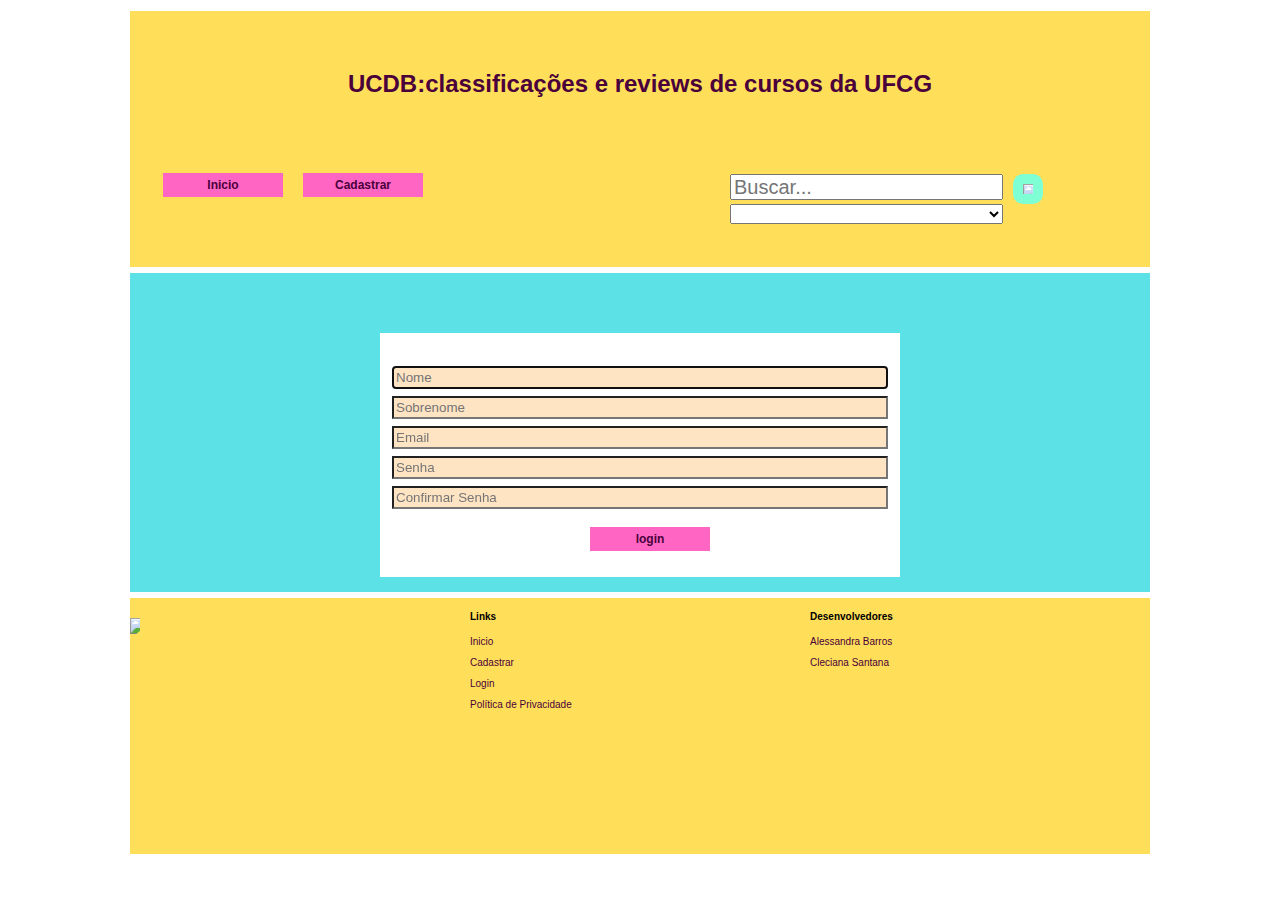
==== cadastrar.html @ 0560e27b "tentando aplicacao" ====
<!DOCTYPE html>
<html>
    <head>
        <meta charset="utf-8">
        <title> Cadastrar </title>
        <link rel="stylesheet">
        <style>
            html {
                display: grid;
                align-items: center;
                justify-items: center;
            }
            body{
                background-image: url("https://i.pinimg.com/564x/81/3f/0c/813f0c0e2bee9f2ef5796f1a83ee8303.jpg");
                background-repeat: repeat;
                text-decoration: none;
                display: grid;
                grid-template-areas: "header header header" 
                                     "aside main main" 
                                     "footer footer footer";
                grid-template-columns: 1fr 2fr 1fr;
                grid-template-rows: 1fr auto 1fr;
                font-family: sans-serif;
                font-size: 16px;
            }
            header{
                align-items: center;
                justify-content: center;
                background-color: #ffde59;
                position: relative;
                margin: 3px;
                padding: 18px;
                grid-column-start: 1;
                grid-column-end: 5;
                grid-row-start: 1;
                grid-row-end: 2;
                display: grid;
                grid-template-areas: "h3"
                                     "div form";
                grid-template-columns: 1fr;
                grid-template-rows: 1fr 1fr;
                text-align: center;
            }
            main{
                margin: 3px;
                grid-column-start: 1;
                grid-column-end: 4;
                justify-items: center;
                background-color: #5ce1e6;
                text-align: center
                
            }
            footer{
                display: grid;
                grid-template-columns: 1fr 1fr 1fr;
                margin: 3px;
                grid-column-start: 1;
                grid-column-end: 4;
                background-color: #ffde59;
            }
            .botao a {  
                font: bold 12px/24px arial, helvetica, sans-aerif;	
                padding:0px;
                text-decoration: none;
                text-align:center;	
                color:#4a003a;
                justify-items: center;
                background-color: #ff66c4;
                width:120px;  
                height:24px;	
                display:block;
                margin-top: 3px;	
	        }
            .entradas{
                display: grid;
                grid-template-columns: 500px;
                grid-template-rows: 30px 30px 30px 30px 30px;
                justify-content: center;
                margin-top: 18px;
            }
            .caixaEntrada{
                padding: 10px;
                margin: 60px 250px 15px 250px;
                background-color: white;
                justify-content: center;
            }
            .inputs{
                margin: 2px;
                margin-top: 5px; 
                background-color: bisque;
            }
            #links{
                display: flex;
                justify-content:baseline;
                margin: 5px;
            }
            #logoUFCG{
                max-width: 180px;
                max-height: 130px;
                width: auto;
                height: auto;
                margin-top: 20px;
                margin-left: 0px;
            }
            #logoCC{
                max-width: 100px;
                max-height: 50px;
                width: auto;
                height: auto;
                margin-top: 50px;
                margin-left: 10px;
            }
            #img{
                display: grid;
                grid-template-columns: 10px;
                grid-template-rows: 50px 50px;
            }
            #linksRodape{
                text-decoration: none;
                grid-column-start: 2;
                grid-column-end: 3;
                font-size: 10px;
            }
            #sobre{
                text-decoration: none;
                grid-column-start: 3;
                grid-column-end: 4;
                font-size: 10px;
            }
            .decoracaoLinks{
                text-decoration:none;
                color: #4a003a;
            }
            #pesquisa{
                display: grid;
                grid-template-areas: "pesquisa bnt"
                                     "historico";
                grid-template-columns: 1fr 1fr;
                grid-auto-rows: 2fr 1fr;
                justify-items: end;
                width: 100px;
                height: 40px;
                margin: 30px auto;
            }
            #texto{
                width: 250;
                height: 20px;
                float: left;
                font-family: 'Arial';
                font-size: 20px;
            }
            .bnt{
                width: 10px;
                height: 10px;
                border-radius: 10px;
                background-color: aquamarine;
                padding: 10px;
                margin-left: 10px;
                cursor: pointer;

                
            }
            #texto:focus{
                border: solid 2px aquamarine;
            }
            #historico{
                display: inline;
                width: 273px;
                height: 20px;
            }
        </style>
    </head>
    <body>
        <header>
            <h2 style="text-align: center; color:#4a003a">UCDB:classificações e reviews de cursos da UFCG</h2>
            <div id="links">
                <h3 style="margin: 10px"> 
                    <p class="botao"><a href="index.html" title="Inicio" target="_blank"> Inicio </a></p>
                </h3>
                <h3 style="margin: 10px"> 
                    <p class="botao"><a href="login.html" title="Cadastrar" target="_blank"> Cadastrar</a></p> 
                </h3>
                <form id="pesquisa">
                    <input type="text" id="texto" placeholder="Buscar..."/>
                    <img class="bnt" onclick=getDisciplinas() src="https://image.flaticon.com/icons/png/512/16/16492.png" alt="Buscar..."/>
                    <select id="historico" onchange=changeFunc(value)></select>
                </form>
            </div>
        </header>
        <main>
            <div class="caixaEntrada">
                <div class="entradas">
                    <input id="txtNome"  class="inputs" type="text" name="nome" placeholder="Nome" autofocus="autofocus"  />
                    <input id="txtSobrenome"  class="inputs" type="text" name="sobrenome" placeholder="Sobrenome" autofocus="autofocus"  />
                    <input id="txtEmail"  class="inputs" type="email" name="email" placeholder="Email" autofocus="autofocus"  />
                    <input id="txtSenha"  class="inputs" type="password" name="senha" placeholder="Senha" autofocus="autofocus"  />
                    <input id="txtConfirmarSenha"  class="inputs" type="password" name="Confirmar Senha" placeholder="Confirmar Senha" autofocus="autofocus"  />
                </div>
                <p class="botao" style="margin-left:40% "> <a href="index.html" title="Inicio" target="_blank">login</a> </p>
                
            </div>
        </main>
        <footer>
                <div id="img">
                        <img id="logoUFCG" src="http://labarc.ufcg.edu.br/loac/uploads/OAC/ufcg_logomarca3.svg">
                        <img id="logoCC" src="https://www.lcc.ufcg.edu.br/status/images/logo.png">
                    </div>
                    <div id="linksRodape">
                        <h4>Links</h4>
                        <p><a class="decoracaoLinks" href="index.html" title="Inicio" target="_blank"> Inicio </a></p>
                        <p><a class="decoracaoLinks"href="cadastrar.html" title="Cadastrar" target="_blank"> Cadastrar</a></p> 
                        <p><a class="decoracaoLinks"href="login.html" title="Login" target="_blank"> Login</a></p>
                        <p><a href="privacidade.html" class="decoracaoLinks" title="Provacidade" target="_blank"> Política de Privacidade</a></p> 
                    </div>
                    <div id="sobre">
                        <h4>Desenvolvedores</h4>
                        <p><a class="decoracaoLinks" href="https://twitter.com/_allebarros" title="Ale" target="_blank"> Alessandra Barros </a></p>
                        <p><a class="decoracaoLinks" href="https://www.instagram.com/cleciana.santanaa/" title="Cle" target="_blank"> Cleciana Santana </a></p>
        
                    </div>
        </footer>
        <script src="app.js"></script>
    </body>
</html>
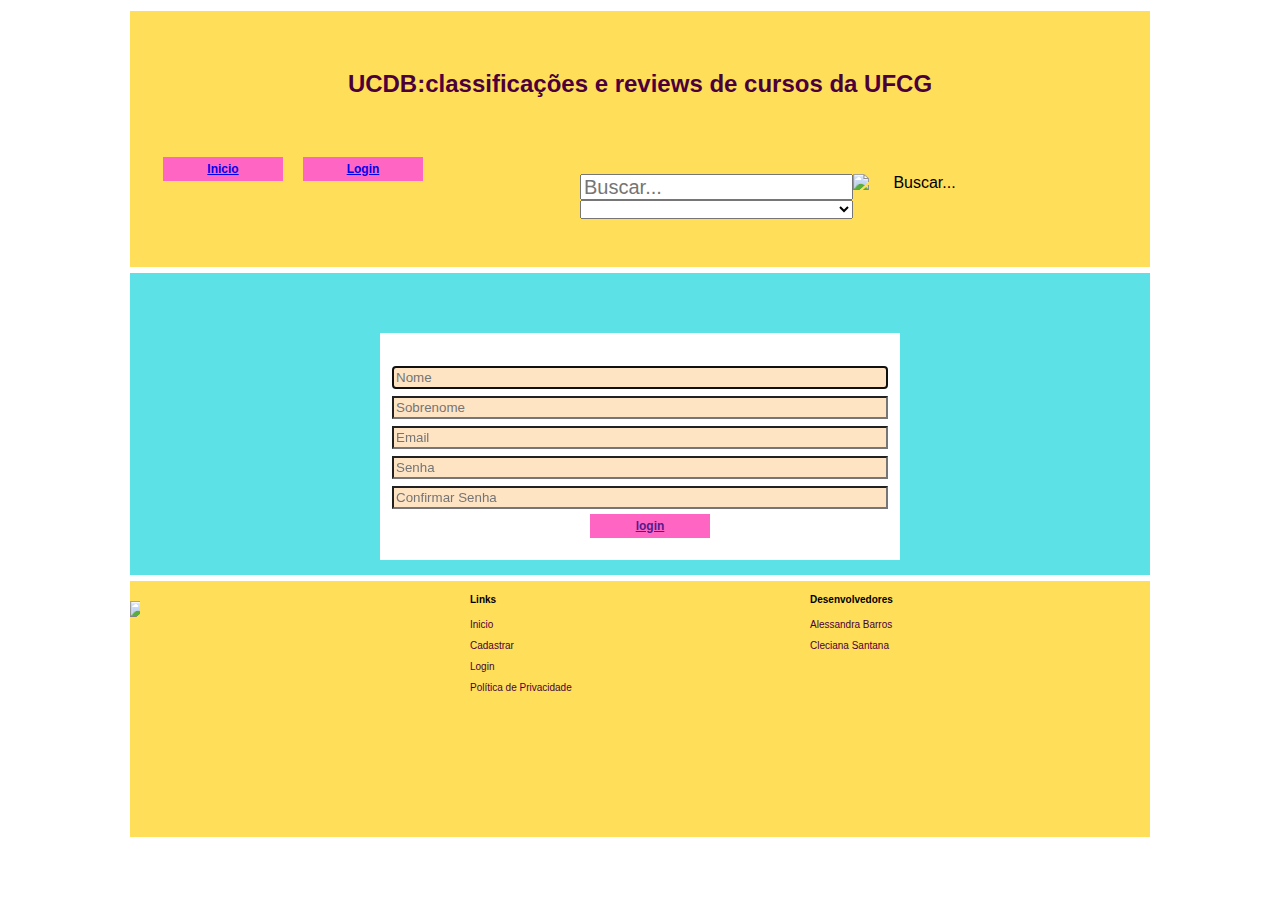
==== commit 8f7f0c13: "refatorando css" ====
--- a/cadastrar.html
+++ b/cadastrar.html
@@ -3,172 +3,11 @@
     <head>
         <meta charset="utf-8">
         <title> Cadastrar </title>
-        <link rel="stylesheet">
-        <style>
-            html {
-                display: grid;
-                align-items: center;
-                justify-items: center;
-            }
-            body{
-                background-image: url("https://i.pinimg.com/564x/81/3f/0c/813f0c0e2bee9f2ef5796f1a83ee8303.jpg");
-                background-repeat: repeat;
-                text-decoration: none;
-                display: grid;
-                grid-template-areas: "header header header" 
-                                     "aside main main" 
-                                     "footer footer footer";
-                grid-template-columns: 1fr 2fr 1fr;
-                grid-template-rows: 1fr auto 1fr;
-                font-family: sans-serif;
-                font-size: 16px;
-            }
-            header{
-                align-items: center;
-                justify-content: center;
-                background-color: #ffde59;
-                position: relative;
-                margin: 3px;
-                padding: 18px;
-                grid-column-start: 1;
-                grid-column-end: 5;
-                grid-row-start: 1;
-                grid-row-end: 2;
-                display: grid;
-                grid-template-areas: "h3"
-                                     "div form";
-                grid-template-columns: 1fr;
-                grid-template-rows: 1fr 1fr;
-                text-align: center;
-            }
-            main{
-                margin: 3px;
-                grid-column-start: 1;
-                grid-column-end: 4;
-                justify-items: center;
-                background-color: #5ce1e6;
-                text-align: center
-                
-            }
-            footer{
-                display: grid;
-                grid-template-columns: 1fr 1fr 1fr;
-                margin: 3px;
-                grid-column-start: 1;
-                grid-column-end: 4;
-                background-color: #ffde59;
-            }
-            .botao a {  
-                font: bold 12px/24px arial, helvetica, sans-aerif;	
-                padding:0px;
-                text-decoration: none;
-                text-align:center;	
-                color:#4a003a;
-                justify-items: center;
-                background-color: #ff66c4;
-                width:120px;  
-                height:24px;	
-                display:block;
-                margin-top: 3px;	
-	        }
-            .entradas{
-                display: grid;
-                grid-template-columns: 500px;
-                grid-template-rows: 30px 30px 30px 30px 30px;
-                justify-content: center;
-                margin-top: 18px;
-            }
-            .caixaEntrada{
-                padding: 10px;
-                margin: 60px 250px 15px 250px;
-                background-color: white;
-                justify-content: center;
-            }
-            .inputs{
-                margin: 2px;
-                margin-top: 5px; 
-                background-color: bisque;
-            }
-            #links{
-                display: flex;
-                justify-content:baseline;
-                margin: 5px;
-            }
-            #logoUFCG{
-                max-width: 180px;
-                max-height: 130px;
-                width: auto;
-                height: auto;
-                margin-top: 20px;
-                margin-left: 0px;
-            }
-            #logoCC{
-                max-width: 100px;
-                max-height: 50px;
-                width: auto;
-                height: auto;
-                margin-top: 50px;
-                margin-left: 10px;
-            }
-            #img{
-                display: grid;
-                grid-template-columns: 10px;
-                grid-template-rows: 50px 50px;
-            }
-            #linksRodape{
-                text-decoration: none;
-                grid-column-start: 2;
-                grid-column-end: 3;
-                font-size: 10px;
-            }
-            #sobre{
-                text-decoration: none;
-                grid-column-start: 3;
-                grid-column-end: 4;
-                font-size: 10px;
-            }
-            .decoracaoLinks{
-                text-decoration:none;
-                color: #4a003a;
-            }
-            #pesquisa{
-                display: grid;
-                grid-template-areas: "pesquisa bnt"
-                                     "historico";
-                grid-template-columns: 1fr 1fr;
-                grid-auto-rows: 2fr 1fr;
-                justify-items: end;
-                width: 100px;
-                height: 40px;
-                margin: 30px auto;
-            }
-            #texto{
-                width: 250;
-                height: 20px;
-                float: left;
-                font-family: 'Arial';
-                font-size: 20px;
-            }
-            .bnt{
-                width: 10px;
-                height: 10px;
-                border-radius: 10px;
-                background-color: aquamarine;
-                padding: 10px;
-                margin-left: 10px;
-                cursor: pointer;
-
-                
-            }
-            #texto:focus{
-                border: solid 2px aquamarine;
-            }
-            #historico{
-                display: inline;
-                width: 273px;
-                height: 20px;
-            }
-        </style>
+        <link rel="stylesheet" href="./css/busca.css">
+        <link rel="stylesheet" href="./css/cadastrar.css">
+        <link rel="stylesheet" href="./css/footer.css">
+        <link rel="stylesheet" href="./css/html.css">
+        <link rel="stylesheet" href="./css/util.css">
     </head>
     <body>
         <header>
@@ -178,47 +17,48 @@
                     <p class="botao"><a href="index.html" title="Inicio" target="_blank"> Inicio </a></p>
                 </h3>
                 <h3 style="margin: 10px"> 
-                    <p class="botao"><a href="login.html" title="Cadastrar" target="_blank"> Cadastrar</a></p> 
+                    <p class="botao"><a href="login.html" title="Login" target="_blank"> Login</a></p> 
                 </h3>
                 <form id="pesquisa">
                     <input type="text" id="texto" placeholder="Buscar..."/>
-                    <img class="bnt" onclick=getDisciplinas() src="https://image.flaticon.com/icons/png/512/16/16492.png" alt="Buscar..."/>
+                    <img id="bnt" onclick=getDisciplinas() src="https://image.flaticon.com/icons/png/512/16/16492.png" alt="Buscar..."/>
                     <select id="historico" onchange=changeFunc(value)></select>
                 </form>
             </div>
         </header>
         <main>
+            <div id="msgemail"></div>
             <div class="caixaEntrada">
                 <div class="entradas">
                     <input id="txtNome"  class="inputs" type="text" name="nome" placeholder="Nome" autofocus="autofocus"  />
                     <input id="txtSobrenome"  class="inputs" type="text" name="sobrenome" placeholder="Sobrenome" autofocus="autofocus"  />
-                    <input id="txtEmail"  class="inputs" type="email" name="email" placeholder="Email" autofocus="autofocus"  />
+                    <input id="txtEmail" class="inputs" type="text" name="email" placeholder="Email" autofocus="autofocus" onblur="validacaoEmail()" maxlength="60" size='65'  />
                     <input id="txtSenha"  class="inputs" type="password" name="senha" placeholder="Senha" autofocus="autofocus"  />
-                    <input id="txtConfirmarSenha"  class="inputs" type="password" name="Confirmar Senha" placeholder="Confirmar Senha" autofocus="autofocus"  />
+                    <input id="txtConfirmarSenha"  class="inputs" type="password" name="Confirmar Senha" placeholder="Confirmar Senha" autofocus="autofocus"  onblur="validaSenha()"/>
                 </div>
-                <p class="botao" style="margin-left:40% "> <a href="index.html" title="Inicio" target="_blank">login</a> </p>
-                
+                <p class="botao" style="margin-left:40% " onclick="cadastra()"> <a href="" title="Inicio" target="_blank">login</a> </p>
             </div>
         </main>
         <footer>
-                <div id="img">
-                        <img id="logoUFCG" src="http://labarc.ufcg.edu.br/loac/uploads/OAC/ufcg_logomarca3.svg">
-                        <img id="logoCC" src="https://www.lcc.ufcg.edu.br/status/images/logo.png">
-                    </div>
-                    <div id="linksRodape">
-                        <h4>Links</h4>
-                        <p><a class="decoracaoLinks" href="index.html" title="Inicio" target="_blank"> Inicio </a></p>
-                        <p><a class="decoracaoLinks"href="cadastrar.html" title="Cadastrar" target="_blank"> Cadastrar</a></p> 
-                        <p><a class="decoracaoLinks"href="login.html" title="Login" target="_blank"> Login</a></p>
-                        <p><a href="privacidade.html" class="decoracaoLinks" title="Provacidade" target="_blank"> Política de Privacidade</a></p> 
-                    </div>
-                    <div id="sobre">
-                        <h4>Desenvolvedores</h4>
-                        <p><a class="decoracaoLinks" href="https://twitter.com/_allebarros" title="Ale" target="_blank"> Alessandra Barros </a></p>
-                        <p><a class="decoracaoLinks" href="https://www.instagram.com/cleciana.santanaa/" title="Cle" target="_blank"> Cleciana Santana </a></p>
-        
-                    </div>
+            <div id="img">
+                <img id="logoUFCG" src="http://labarc.ufcg.edu.br/loac/uploads/OAC/ufcg_logomarca3.svg">
+                <img id="logoCC" src="https://www.lcc.ufcg.edu.br/status/images/logo.png">
+            </div>
+            <div id="linksRodape">
+                <h4>Links</h4>
+                <p><a class="decoracaoLinks" href="index.html" title="Inicio" target="_blank"> Inicio </a></p>
+                <p><a class="decoracaoLinks"href="cadastrar.html" title="Cadastrar" target="_blank"> Cadastrar</a></p> 
+                <p><a class="decoracaoLinks"href="login.html" title="Login" target="_blank"> Login</a></p>
+                <p><a href="privacidade.html" class="decoracaoLinks" title="Provacidade" target="_blank"> Política de Privacidade</a></p> 
+            </div>
+            <div id="sobre">                    
+                <h4>Desenvolvedores</h4>
+                <p><a class="decoracaoLinks" href="https://twitter.com/_allebarros" title="Ale" target="_blank"> Alessandra Barros </a></p>
+                <p><a class="decoracaoLinks" href="https://www.instagram.com/cleciana.santanaa/" title="Cle" target="_blank"> Cleciana Santana </a></p>
+            </div>
         </footer>
-        <script src="app.js"></script>
+        <script src="./javascript/buscaDisciplina.js"></script>
+        <script src="./javascript/validaEntradas.js"></script>
+        <script src="./javascript/cadastra.js"></script>
     </body>
 </html>--- a/css/busca.css
+++ b/css/busca.css
@@ -0,0 +1,34 @@
+#pesquisa{
+    display: grid;
+    grid-template-areas: "pesquisa bnt"
+                         "historico";
+    grid-template-columns: 1fr 1fr;
+    grid-auto-rows: 2fr 1fr;
+    width: 400px;
+    height: 40px;
+    margin: 30px auto;
+}
+#texto{
+    width: 350;
+    height: 20px;
+    float: left;
+    font-family: 'Arial';
+    font-size: 20px;
+}
+.bnt{
+    width: 11px;
+    height: 11px;
+    border-radius: 10px;
+    background-color: aquamarine;
+    padding: 10px;
+    margin-left: 10px;
+    cursor: pointer;
+
+    
+}
+#texto:focus{
+    border: solid 2px aquamarine;
+}
+#historico{
+    display: inline;
+}--- a/css/cadastrar.css
+++ b/css/cadastrar.css
@@ -0,0 +1,41 @@
+main{
+    grid-area: main;
+    margin: 3px;
+    grid-column-start: 1;
+    grid-column-end: 4;
+    justify-items: center;
+    background-color: #5ce1e6;
+    text-align: center
+    
+}
+.entradas{
+    display: grid;
+    grid-template-columns: 500px;
+    grid-template-rows: 30px 30px 30px 30px 30px;
+    justify-content: center;
+    margin-top: 18px;
+}
+.caixaEntrada{
+    padding: 10px;
+    margin: 60px 250px 15px 250px;
+    background-color: white;
+    justify-content: center;
+}
+header{
+    align-items: center;
+    justify-content: center;
+    background-color: #ffde59;
+    position: relative;
+    margin: 3px;
+    padding: 18px;
+    grid-column-start: 1;
+    grid-column-end: 5;
+    grid-row-start: 1;
+    grid-row-end: 2;
+    display: grid;
+    grid-template-areas: "h3"
+                         "div form";
+    grid-template-columns: 1fr;
+    grid-template-rows: 1fr 1fr;
+    text-align: center;
+}--- a/css/footer.css
+++ b/css/footer.css
@@ -0,0 +1,50 @@
+footer{
+    display: grid;
+    grid-template-columns: 1fr 1fr 1fr;
+    margin: 3px;
+    grid-column-start: 1;
+    grid-column-end: 4;
+    background-color: #ffde59;
+}
+#links{
+    display: flex;
+    justify-content:baseline;
+    margin: 5px;
+}
+#logoUFCG{
+    max-width: 180px;
+    max-height: 130px;
+    width: auto;
+    height: auto;
+    margin-top: 20px;
+    margin-left: 0px;
+}
+#logoCC{
+    max-width: 100px;
+    max-height: 50px;
+    width: auto;
+    height: auto;
+    margin-top: 50px;
+    margin-left: 10px;
+}
+#img{
+    display: grid;
+    grid-template-columns: 10px;
+    grid-template-rows: 50px 50px;
+}
+#linksRodape{
+    text-decoration: none;
+    grid-column-start: 2;
+    grid-column-end: 3;
+    font-size: 10px;
+}
+#sobre{
+    text-decoration: none;
+    grid-column-start: 3;
+    grid-column-end: 4;
+    font-size: 10px;
+}
+.decoracaoLinks{
+    text-decoration:none;
+    color: #4a003a;
+}--- a/css/html.css
+++ b/css/html.css
@@ -0,0 +1,33 @@
+html {
+    display: grid;
+    align-items: center;
+    justify-items: center;
+}
+aside{
+    grid-area: aside;
+    grid-column-start: 1;
+    grid-column-end: 1;
+    grid-row-start: 2;
+    grid-row-end: 3;
+    align-items: center;
+    justify-content: center;
+    margin: 3px;
+    background-color:#ff66c4;
+    text-align: center;
+    font-size: 1em;
+    font-family: 'Times New Roman', Times, serif;
+    font-style: normal;
+}
+body{
+    background-image: url("https://i.pinimg.com/564x/81/3f/0c/813f0c0e2bee9f2ef5796f1a83ee8303.jpg");
+    background-repeat: repeat;
+    text-decoration: none;
+    display: grid;
+    grid-template-areas: "header header header" 
+                         "aside main main" 
+                         "footer footer footer";
+    grid-template-columns: 1fr 2fr 1fr;
+    grid-template-rows: 1fr auto 1fr;
+    font-family: sans-serif;
+    font-size: 16px;
+}
--- a/css/util.css
+++ b/css/util.css
@@ -0,0 +1,19 @@
+.botao{  
+    font: bold 12px/24px arial, helvetica, sans-aerif;	
+    padding:0px;
+    text-decoration: none;
+    text-align:center;	
+    color:#4a003a;
+    justify-items: center;
+    background-color: #ff66c4;
+    width:120px;  
+    height:24px;	
+    display:block;
+    margin-top: 3px;	
+}
+
+.inputs{
+    margin: 2px;
+    margin-top: 5px; 
+    background-color: bisque;
+}
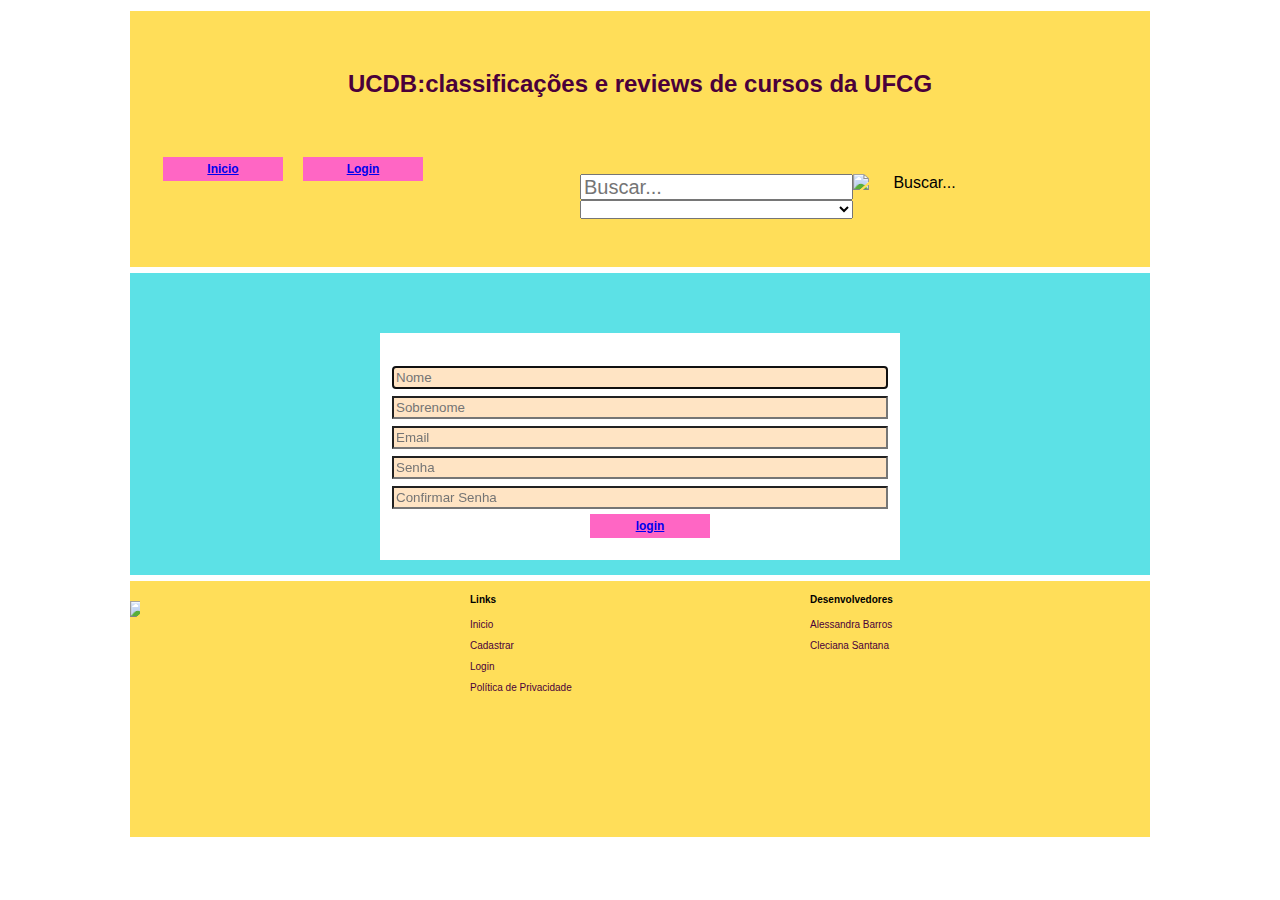
==== commit b59afa18: "final" ====
--- a/cadastrar.html
+++ b/cadastrar.html
@@ -36,7 +36,7 @@
                     <input id="txtSenha"  class="inputs" type="password" name="senha" placeholder="Senha" autofocus="autofocus"  />
                     <input id="txtConfirmarSenha"  class="inputs" type="password" name="Confirmar Senha" placeholder="Confirmar Senha" autofocus="autofocus"  onblur="validaSenha()"/>
                 </div>
-                <p class="botao" style="margin-left:40% " onclick="cadastra()"> <a href="" title="Inicio" target="_blank">login</a> </p>
+                <p class="botao" style="margin-left:40% " onclick="cadastra()"> <a href="login.html" title="Inicio" target="_blank">login</a> </p>
             </div>
         </main>
         <footer>
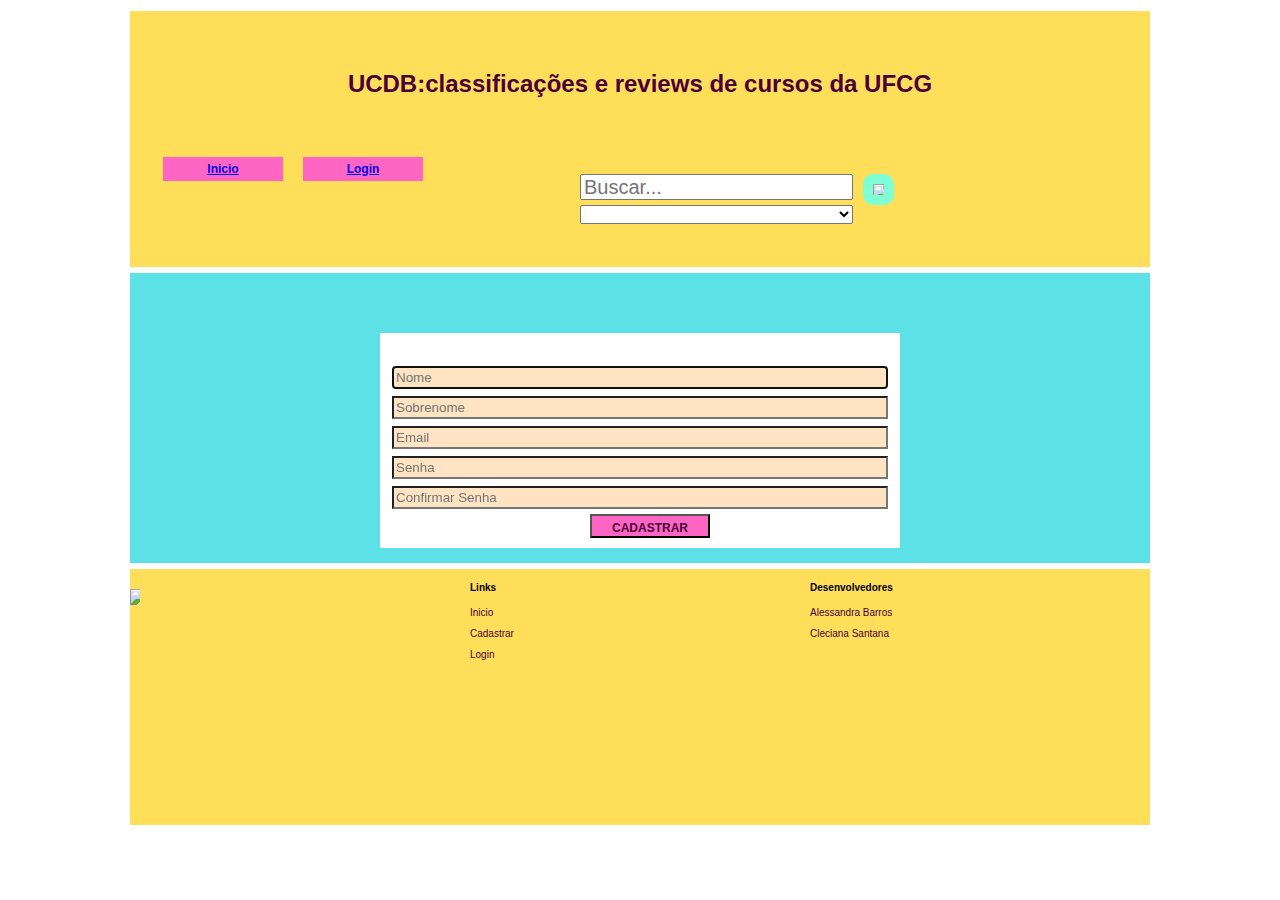
==== commit 14b906d0: "final final" ====
--- a/cadastrar.html
+++ b/cadastrar.html
@@ -14,14 +14,14 @@
             <h2 style="text-align: center; color:#4a003a">UCDB:classificações e reviews de cursos da UFCG</h2>
             <div id="links">
                 <h3 style="margin: 10px"> 
-                    <p class="botao"><a href="index.html" title="Inicio" target="_blank"> Inicio </a></p>
+                    <p class="botao"><a href="index.html" title="Inicio" target="_self"> Inicio </a></p>
                 </h3>
                 <h3 style="margin: 10px"> 
-                    <p class="botao"><a href="login.html" title="Login" target="_blank"> Login</a></p> 
+                    <p class="botao"><a href="login.html" title="Login" target="_self"> Login</a></p> 
                 </h3>
                 <form id="pesquisa">
                     <input type="text" id="texto" placeholder="Buscar..."/>
-                    <img id="bnt" onclick=getDisciplinas() src="https://image.flaticon.com/icons/png/512/16/16492.png" alt="Buscar..."/>
+                    <img class="bnt" onclick=getDisciplinas() src="https://image.flaticon.com/icons/png/512/16/16492.png" alt="Buscar..."/>
                     <select id="historico" onchange=changeFunc(value)></select>
                 </form>
             </div>
@@ -36,7 +36,7 @@
                     <input id="txtSenha"  class="inputs" type="password" name="senha" placeholder="Senha" autofocus="autofocus"  />
                     <input id="txtConfirmarSenha"  class="inputs" type="password" name="Confirmar Senha" placeholder="Confirmar Senha" autofocus="autofocus"  onblur="validaSenha()"/>
                 </div>
-                <p class="botao" style="margin-left:40% " onclick="cadastra()"> <a href="login.html" title="Inicio" target="_blank">login</a> </p>
+                <button class="botao" style="margin-left:40% " onclick="cadastra()"> CADASTRAR</button>
             </div>
         </main>
         <footer>
@@ -49,7 +49,6 @@
                 <p><a class="decoracaoLinks" href="index.html" title="Inicio" target="_blank"> Inicio </a></p>
                 <p><a class="decoracaoLinks"href="cadastrar.html" title="Cadastrar" target="_blank"> Cadastrar</a></p> 
                 <p><a class="decoracaoLinks"href="login.html" title="Login" target="_blank"> Login</a></p>
-                <p><a href="privacidade.html" class="decoracaoLinks" title="Provacidade" target="_blank"> Política de Privacidade</a></p> 
             </div>
             <div id="sobre">                    
                 <h4>Desenvolvedores</h4>
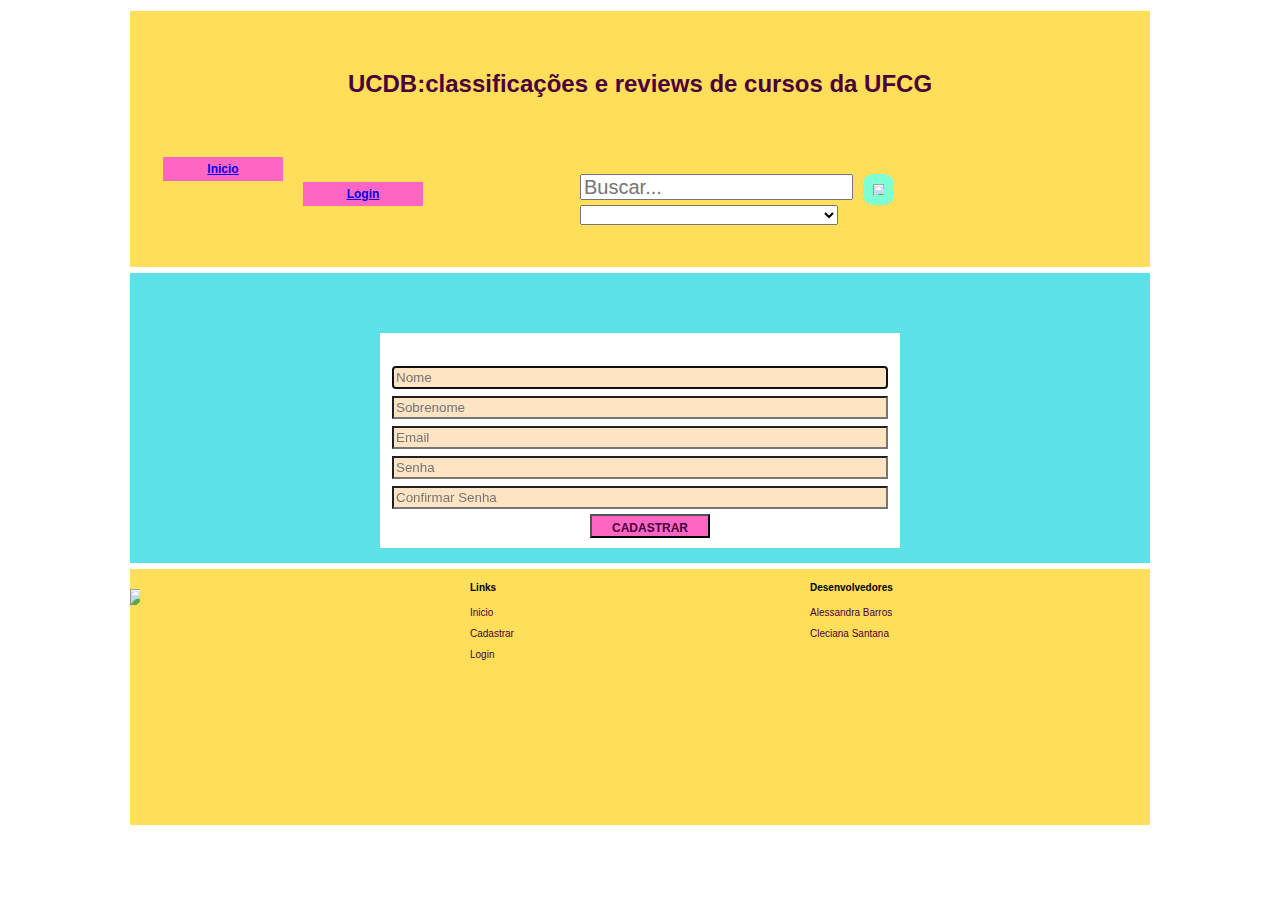
==== commit 37b0159a: "final real" ====
--- a/cadastrar.html
+++ b/cadastrar.html
@@ -3,7 +3,7 @@
     <head>
         <meta charset="utf-8">
         <title> Cadastrar </title>
-        <link rel="stylesheet" href="./css/busca.css">
+        <link rel="stylesheet" href="./css/busca_v1.css">
         <link rel="stylesheet" href="./css/cadastrar.css">
         <link rel="stylesheet" href="./css/footer.css">
         <link rel="stylesheet" href="./css/html.css">
@@ -13,10 +13,10 @@
         <header>
             <h2 style="text-align: center; color:#4a003a">UCDB:classificações e reviews de cursos da UFCG</h2>
             <div id="links">
-                <h3 style="margin: 10px"> 
+                <h3 style="margin: 10px; matgin-top:35px"> 
                     <p class="botao"><a href="index.html" title="Inicio" target="_self"> Inicio </a></p>
                 </h3>
-                <h3 style="margin: 10px"> 
+                <h3 style="margin: 10px;margin-top:35px"> 
                     <p class="botao"><a href="login.html" title="Login" target="_self"> Login</a></p> 
                 </h3>
                 <form id="pesquisa">
@@ -60,4 +60,4 @@
         <script src="./javascript/validaEntradas.js"></script>
         <script src="./javascript/cadastra.js"></script>
     </body>
-</html>+</html>
--- a/css/busca_v1.css
+++ b/css/busca_v1.css
@@ -0,0 +1,35 @@
+#pesquisa{
+    display:flex;
+    flex-flow:wrap;
+    width: 400px;
+    height: 40px;
+    margin: 30px auto;
+}
+#texto{
+    width: 350;
+    height: 20px;
+    float: left;
+    font-family: 'Arial';
+    font-size: 20px;
+}
+.bnt{
+    width: 11px;
+    height: 11px;
+    border-radius: 10px;
+    background-color: aquamarine;
+    padding: 10px;
+    margin-left: 10px;
+    cursor: pointer;
+
+    
+}
+#texto:focus{
+    border: solid 2px aquamarine;
+}
+#historico{
+    width:258px;
+    height:20px;
+    display:inline;
+    
+    
+}
